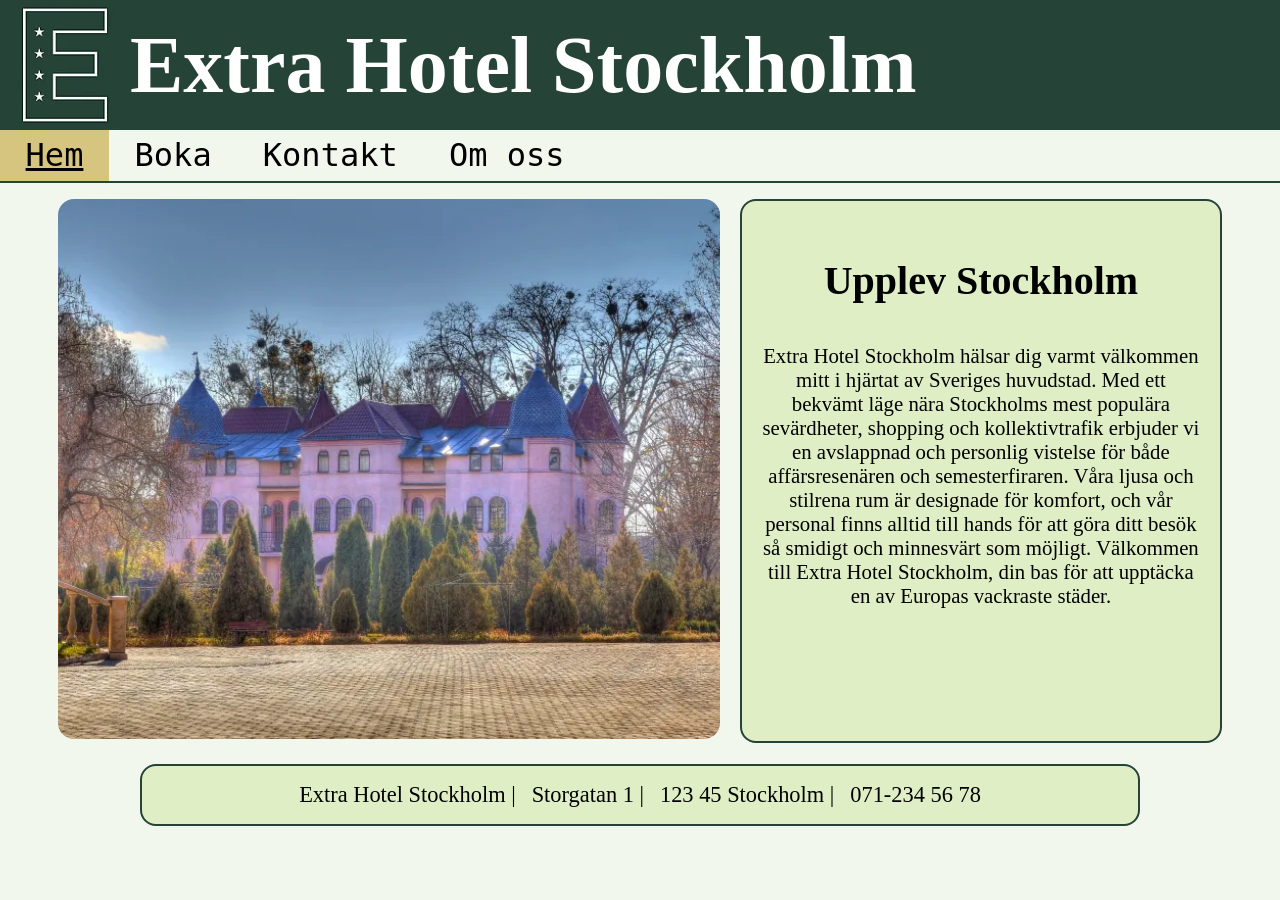
==== index.html @ f225ffda "Add files via upload" ====
<!DOCTYPE html>
<html lang="sv">

<head>
    <meta charset=" UTF-8">
    <meta name="viewport" content="width=device-width, initial-scale=1.0">
    <link rel="stylesheet" href="styles.css">
    <script src="script.js"></script>
    <title>Extra Hotel</title>
    <meta name="description"
        content="Extra Hotel Stockholm ligger centralt i hjärtat av Stockholm och erbjuder bekväma rum för både gäester på affärsresa och semester.">
</head>

<body>
    <header>
        <div id="title-box">
            <div id="logo-container"><img id="logo" alt="Extra Hotel Stockholm Logo" src="logo.webp"></div>

            <h1 id="company">Extra Hotel Stockholm</h1>
        </div>
        <nav>
            <button id="nav-toggle" onclick="toggleLinks()">
                <span></span><span></span><span></span>
            </button>
            <a class="nav-links" style="background-color: #d6c57e; text-decoration: underline;">Hem</a>
            <a class="nav-links" href="book.html">Boka</a>
            <a class="nav-links" href="contact.html">Kontakt</a>
            <a class="nav-links" href="about.html">Om oss</a>
        </nav>

    </header>
    <main>
        <div class="group-box">
            <div>
                <img src="building.webp" alt="Hotel building" class="body-image">
            </div>
            <div class="text-box">
                <h2>Upplev Stockholm</h2>
                <p>Extra Hotel Stockholm hälsar dig varmt välkommen mitt i hjärtat av Sveriges huvudstad. Med ett
                    bekvämt läge nära Stockholms mest populära sevärdheter, shopping och kollektivtrafik erbjuder vi en
                    avslappnad och personlig vistelse för både affärsresenären och semesterfiraren. Våra ljusa och
                    stilrena rum är designade för komfort, och vår personal finns alltid till hands för att göra ditt
                    besök så smidigt och minnesvärt som möjligt. Välkommen till Extra Hotel Stockholm, din bas för att
                    upptäcka en av Europas vackraste städer.</p>
            </div>
        </div>
    </main>
    <footer>
        <p>Extra Hotel Stockholm |</p>
        <p>Storgatan 1 |</p>
        <p>123 45 Stockholm |</p>
        <p>071-234 56 78</p>
    </footer>
</body>

</html>
---- styles.css ----
* {
    margin: 0;
    padding: 0;
    box-sizing: border-box;
}

body {
    background-color: #F1F7ED;
}

/* */
header {
    width: 100%;
    margin: 0;
    overflow: hidden;
}

#title-box {
    background-color: #254337;
    display: flex;
    align-items: stretch;
    width: 100%;
    height: 130px;
}

#logo-container {
    overflow: hidden;
    height: 100%;
    flex-grow: 0;
    flex-shrink: 0;
}

#logo {
    height: 100%;
    width: 100%;
    margin: 0;
    transform: scale(1.5);
    transform-origin: center;
}

#company {
    color: white;
    margin: auto 0;
    font-size: 5em;
    font-family: Georgia, 'Times New Roman', Times, serif;
    overflow: hidden;
}



nav {
    background-color: #F1F7ED;
    border-bottom: 2px solid #254337;
    display: flex;
    flex-wrap: wrap;
    margin: 0;
}

/* Navigations Länkar*/
.nav-links {
    font-size: 2em;
    font-family: "Lucida Console", monospace;
    color: black;
    padding: 0.2em 2%;
    text-decoration: none;
}

/* Navigations Knap*/
#nav-toggle {
    display: none;
    flex-direction: column;
    justify-content: space-between;
    width: 2em;
    height: 1.6em;
    background: none;
    border: none;
    margin: 0.5em 1em;
}

/* Navigations Knapp symbol*/
#nav-toggle span {
    display: block;
    height: 3px;
    width: 100%;
    background-color: black;
}


/* Main */
.group-box {
    display: grid;
    grid-template-columns: 55% 40%;
    justify-content: space-evenly;
    margin: 1em 3%;
}

#history-box {
    grid-template-columns: 25% 70%;
    grid-auto-rows: 50% 50%;
    overflow: hidden;
}


.group-box>div {
    overflow: hidden;
    margin-bottom: 5px;
}

.body-image {
    object-fit: cover;
    width: 100%;
    height: max(400px, 60vh);
    border-radius: 1em;
}

#history-box .body-image {
    height: max(200px, 30vh);
}

p {
    font-size: 1.3em;
}

h2 {
    font-size: 2.5em;
    margin: 1em 0;
}

#history-box h2 {
    margin: 0.2em 0;
}

footer,
.text-box {
    text-align: center;
    padding: 1em;
    border-radius: 1em;
    background-color: #E0EEC6;
    border: 2px solid #254337;
    font-family: Cambria, Cochin, Georgia, Times, 'Times New Roman', serif;
}

footer {
    width: clamp(300px, 90%, 1000px);
    margin: 0 auto;
    display: flex;
    flex-wrap: wrap;
    gap: 0 16px;
    justify-content: center;
    /* centers the group of p's horizontally */
    align-items: center;
    /* centers them vertically if footer has extra height */
}

footer p {
    text-align: center;
    font-size: 1.4em;
    margin: 0;
}

form {
    display: grid;
    grid-template-columns: auto 1fr;
    gap: 0.7em 0.1em;
    font-family: Cambria, Cochin, Georgia, Times, 'Times New Roman', serif;
    margin: 0;
}

form label {
    text-align: right;
}


@media (max-width: 1100px) {
    .group-box {
        grid-template-columns: 1fr;
    }

    #history-box #history-first {
        grid-area: c1;
    }

    #history-box #history-secound {
        grid-area: c2;
    }

    #history-box #history-third {
        grid-area: c3;
    }

    #history-box #history-fourth {
        grid-area: c4;
    }

    #history-box {
        grid-template-columns: 1fr 1fr;
        grid-template-rows: auto auto auto;
        grid-template-areas:
            "c2 c2"
            "c1 c3"
            "c4 c4";
    }

    .body-image {
        height: 400px;
    }

    #history-box .body-image {
        height: 200px;
    }

    footer p {
        font-size: 1.2em;
    }

    #company {
        font-size: 3em;
    }

    p {
        font-size: 1.2em;
    }

    #history-box p {
        font-size: 1em;
    }

    h2 {
        font-size: 2.2em;
    }

}

@media (max-width: 500px) {
    #company {
        font-size: 1.5em;
    }

    footer p {
        font-size: 0.9em;
    }

    .body-image {
        height: 250px;
    }

    #history-box .body-image {
        height: 175px;
    }

    #nav-toggle {
        display: flex;
    }

    nav {
        flex-direction: column;
    }

    .nav-links {
        display: none;
        width: 100%;
        font-size: 1rem;
    }

    p {
        font-size: 1em;
    }

    #history-box p {
        font-size: 0.8em;
    }

    h2 {
        font-size: 2em;
        margin: 0.5em 0;
    }

    #title-box {
        height: 115px;
    }

    form {
        gap: 0.3em 0.1em;
    }
}
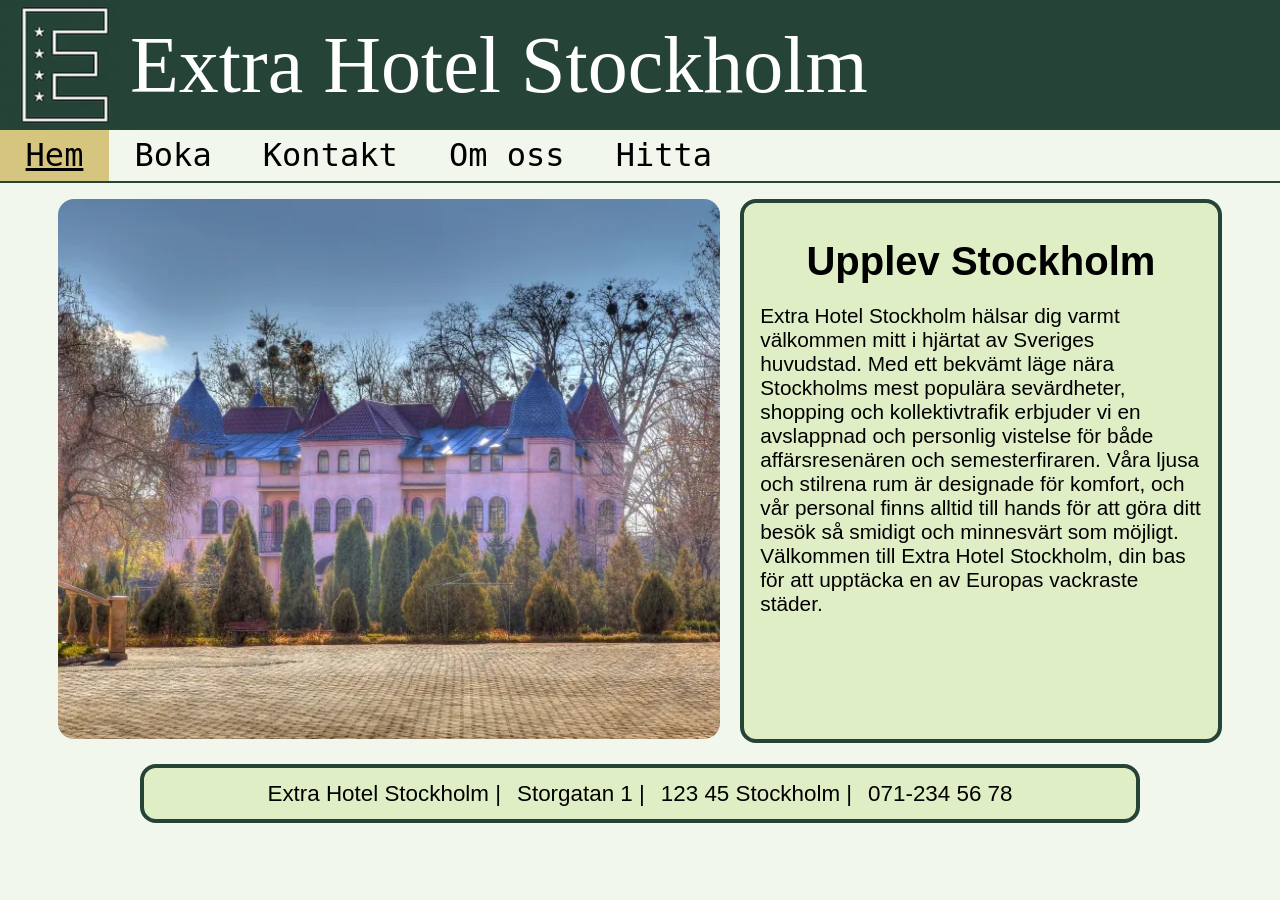
==== commit 87b3c712: "2.1 Updated files" ====
--- a/index.html
+++ b/index.html
@@ -26,6 +26,7 @@
             <a class="nav-links" href="book.html">Boka</a>
             <a class="nav-links" href="contact.html">Kontakt</a>
             <a class="nav-links" href="about.html">Om oss</a>
+            <a class="nav-links" href="find.html">Hitta</a>
         </nav>
 
     </header>
--- a/styles.css
+++ b/styles.css
@@ -42,7 +42,8 @@
     color: white;
     margin: auto 0;
     font-size: 5em;
-    font-family: Georgia, 'Times New Roman', Times, serif;
+    font-family: Superclarendon, 'Bookman Old Style', 'URW Bookman', 'URW Bookman L', 'Georgia Pro', Georgia, serif;
+    font-weight: normal;
     overflow: hidden;
 }
 
@@ -113,43 +114,55 @@
     border-radius: 1em;
 }
 
+#map {
+    width: 100%;
+    height: max(400px, 60vh);
+    border: 0;
+}
+
 #history-box .body-image {
     height: max(200px, 30vh);
 }
 
 p {
+    text-align: left;
     font-size: 1.3em;
+    max-width: 65ch;
+    margin: 0.5em auto 0;
 }
 
 h2 {
+    text-align: center;
     font-size: 2.5em;
-    margin: 1em 0;
+    margin: 0.5em 0;
 }
 
 #history-box h2 {
-    margin: 0.2em 0;
+    margin: 0;
 }
 
 footer,
 .text-box {
-    text-align: center;
-    padding: 1em;
     border-radius: 1em;
     background-color: #E0EEC6;
-    border: 2px solid #254337;
-    font-family: Cambria, Cochin, Georgia, Times, 'Times New Roman', serif;
+    border: 4px solid #254337;
+    font-family: Optima, Candara, 'Noto Sans', source-sans-pro, sans-serif;
+}
+
+.text-box {
+    padding: 1em;
 }
 
 footer {
+    padding: 0.8em;
+    text-align: center;
     width: clamp(300px, 90%, 1000px);
     margin: 0 auto;
     display: flex;
     flex-wrap: wrap;
     gap: 0 16px;
     justify-content: center;
-    /* centers the group of p's horizontally */
     align-items: center;
-    /* centers them vertically if footer has extra height */
 }
 
 footer p {
@@ -164,6 +177,7 @@
     gap: 0.7em 0.1em;
     font-family: Cambria, Cochin, Georgia, Times, 'Times New Roman', serif;
     margin: 0;
+    font-size: 1.3em;
 }
 
 form label {
@@ -201,7 +215,8 @@
             "c4 c4";
     }
 
-    .body-image {
+    .body-image,
+    #map {
         height: 400px;
     }
 
@@ -240,7 +255,8 @@
         font-size: 0.9em;
     }
 
-    .body-image {
+    .body-image,
+    #map {
         height: 250px;
     }
 
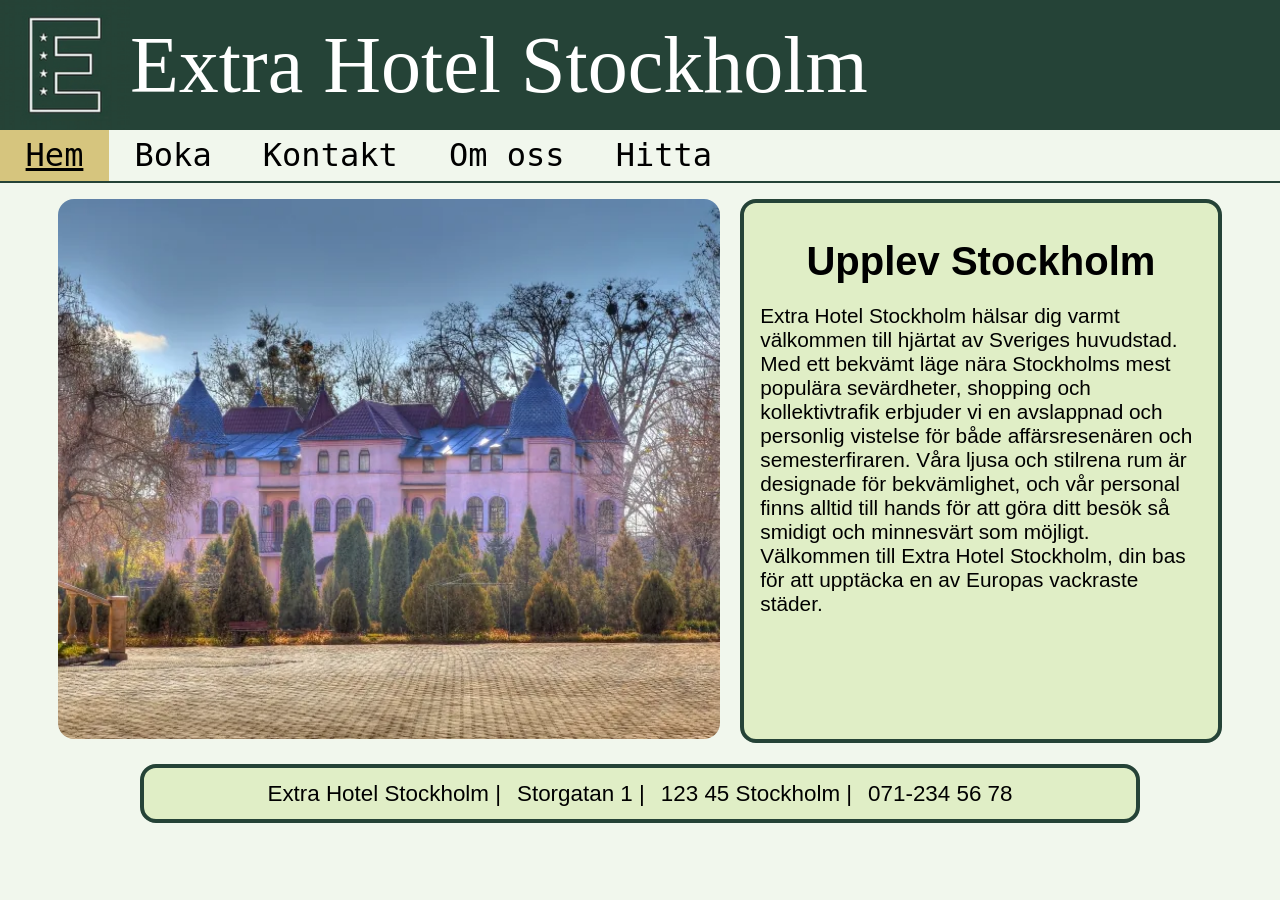
==== commit d664ae04: "Add files via upload" ====
--- a/index.html
+++ b/index.html
@@ -2,7 +2,7 @@
 <html lang="sv">
 
 <head>
-    <meta charset=" UTF-8">
+    <meta charset="UTF-8">
     <meta name="viewport" content="width=device-width, initial-scale=1.0">
     <link rel="stylesheet" href="styles.css">
     <script src="script.js"></script>
@@ -37,12 +37,12 @@
             </div>
             <div class="text-box">
                 <h2>Upplev Stockholm</h2>
-                <p>Extra Hotel Stockholm hälsar dig varmt välkommen mitt i hjärtat av Sveriges huvudstad. Med ett
+                <p>Extra Hotel Stockholm hälsar dig varmt välkommen till hjärtat av Sveriges huvudstad. Med ett
                     bekvämt läge nära Stockholms mest populära sevärdheter, shopping och kollektivtrafik erbjuder vi en
                     avslappnad och personlig vistelse för både affärsresenären och semesterfiraren. Våra ljusa och
-                    stilrena rum är designade för komfort, och vår personal finns alltid till hands för att göra ditt
-                    besök så smidigt och minnesvärt som möjligt. Välkommen till Extra Hotel Stockholm, din bas för att
-                    upptäcka en av Europas vackraste städer.</p>
+                    stilrena rum är designade för bekvämlighet, och vår personal finns alltid till hands för att göra
+                    ditt besök så smidigt och minnesvärt som möjligt. Välkommen till Extra Hotel Stockholm, din bas för
+                    att upptäcka en av Europas vackraste städer.</p>
             </div>
         </div>
     </main>
--- a/styles.css
+++ b/styles.css
@@ -11,7 +11,6 @@
 /* */
 header {
     width: 100%;
-    margin: 0;
     overflow: hidden;
 }
 
@@ -28,14 +27,13 @@
     height: 100%;
     flex-grow: 0;
     flex-shrink: 0;
+    aspect-ratio: 1 / 1;
 }
 
 #logo {
     height: 100%;
     width: 100%;
-    margin: 0;
-    transform: scale(1.5);
-    transform-origin: center;
+    object-fit: cover;
 }
 
 #company {
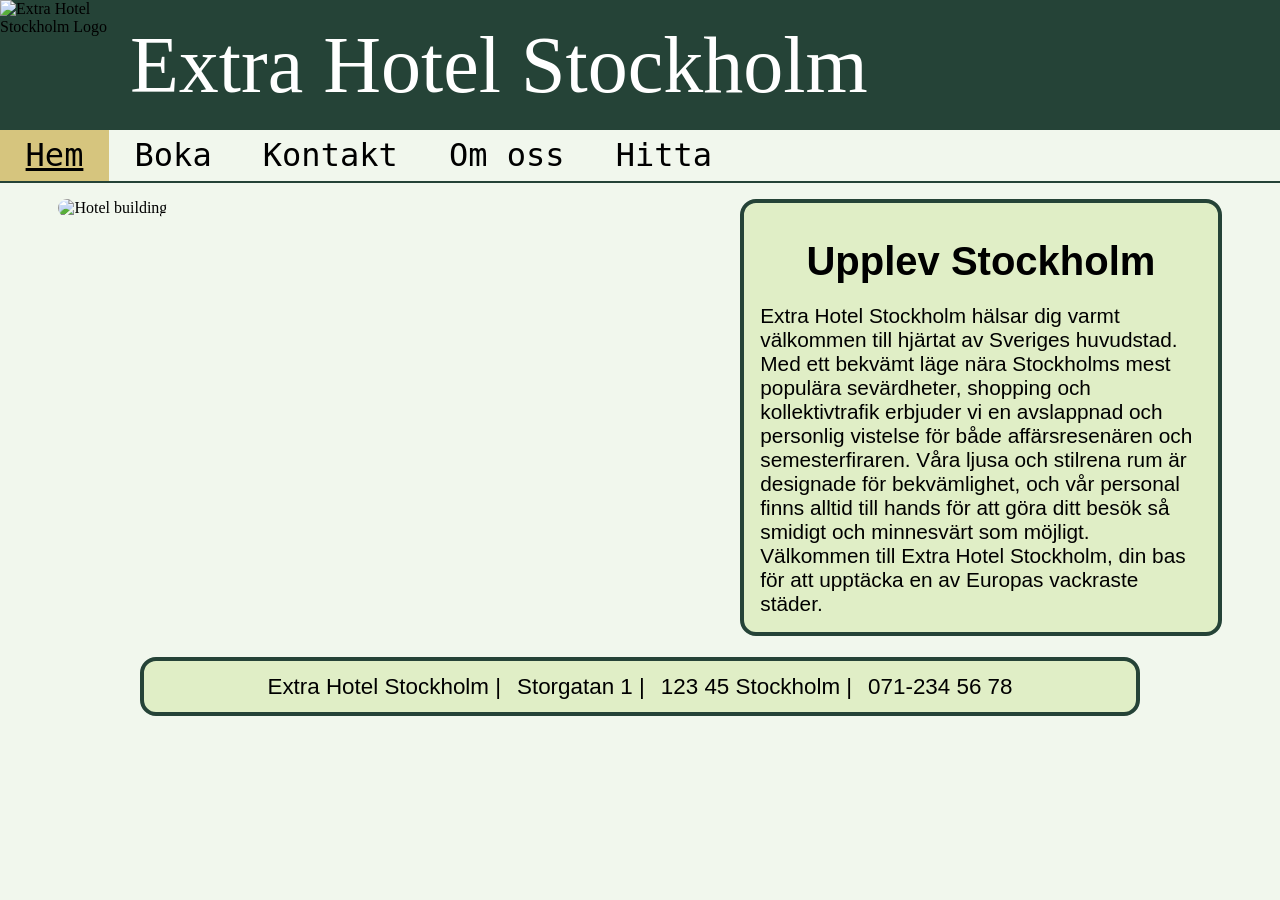
==== commit 2bba419e: "Add files via upload" ====
--- a/index.html
+++ b/index.html
@@ -14,7 +14,7 @@
 <body>
     <header>
         <div id="title-box">
-            <div id="logo-container"><img id="logo" alt="Extra Hotel Stockholm Logo" src="logo.webp"></div>
+            <div id="logo-container"><img id="logo" alt="Extra Hotel Stockholm Logo" src="img/logo.webp"></div>
 
             <h1 id="company">Extra Hotel Stockholm</h1>
         </div>
@@ -33,7 +33,7 @@
     <main>
         <div class="group-box">
             <div>
-                <img src="building.webp" alt="Hotel building" class="body-image">
+                <img src="img/building.webp" alt="Hotel building" class="body-image">
             </div>
             <div class="text-box">
                 <h2>Upplev Stockholm</h2>
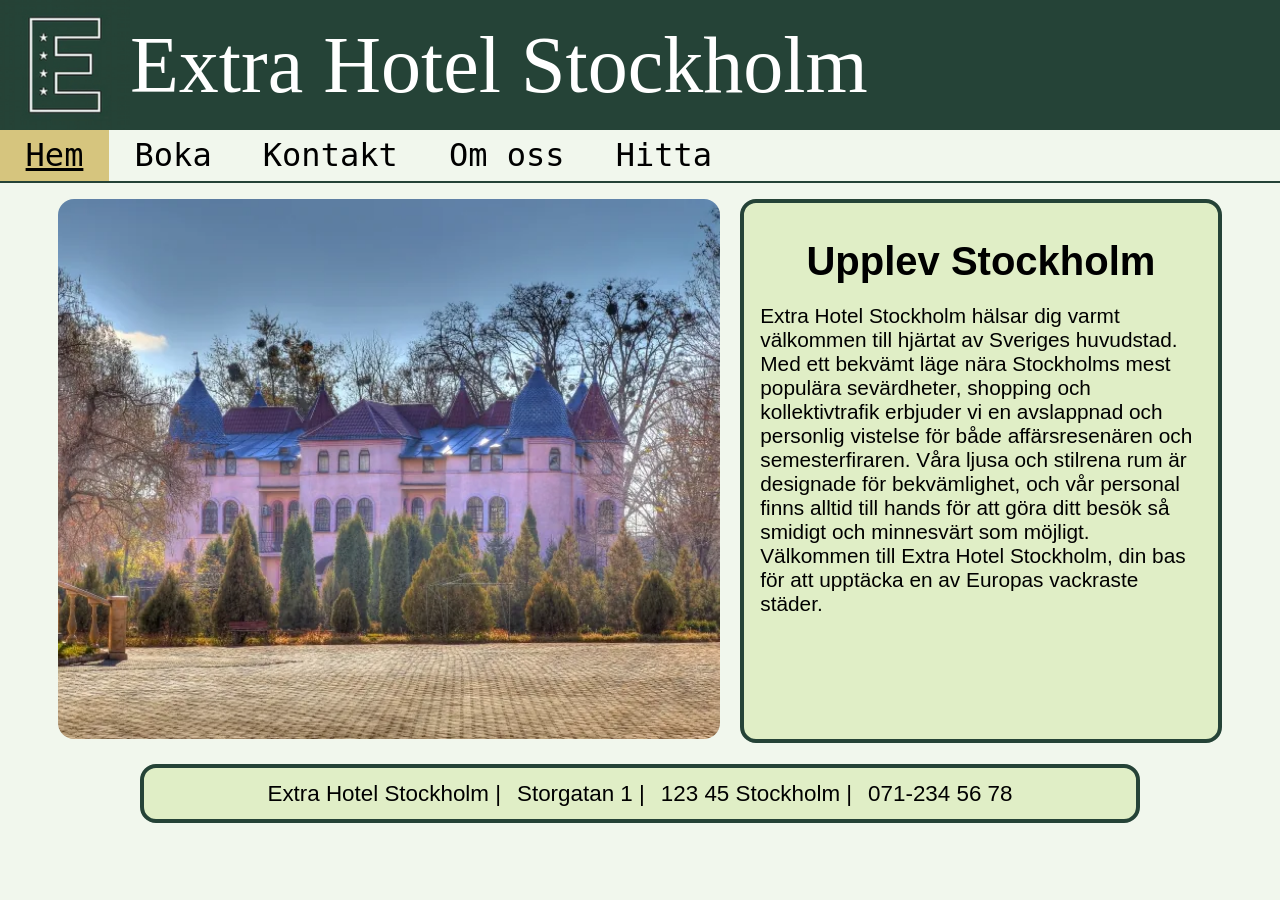
==== commit 6f7e5d4c: "Fix logo image source in index.html" ====
--- a/index.html
+++ b/index.html
@@ -14,7 +14,7 @@
 <body>
     <header>
         <div id="title-box">
-            <div id="logo-container"><img id="logo" alt="Extra Hotel Stockholm Logo" src="img/logo.webp"></div>
+            <div id="logo-container"><img id="logo" alt="Extra Hotel Stockholm Logo" src="logo.webp"></div>
 
             <h1 id="company">Extra Hotel Stockholm</h1>
         </div>
@@ -33,7 +33,7 @@
     <main>
         <div class="group-box">
             <div>
-                <img src="img/building.webp" alt="Hotel building" class="body-image">
+                <img src="building.webp" alt="Hotel building" class="body-image">
             </div>
             <div class="text-box">
                 <h2>Upplev Stockholm</h2>
@@ -54,4 +54,4 @@
     </footer>
 </body>
 
-</html>+</html>
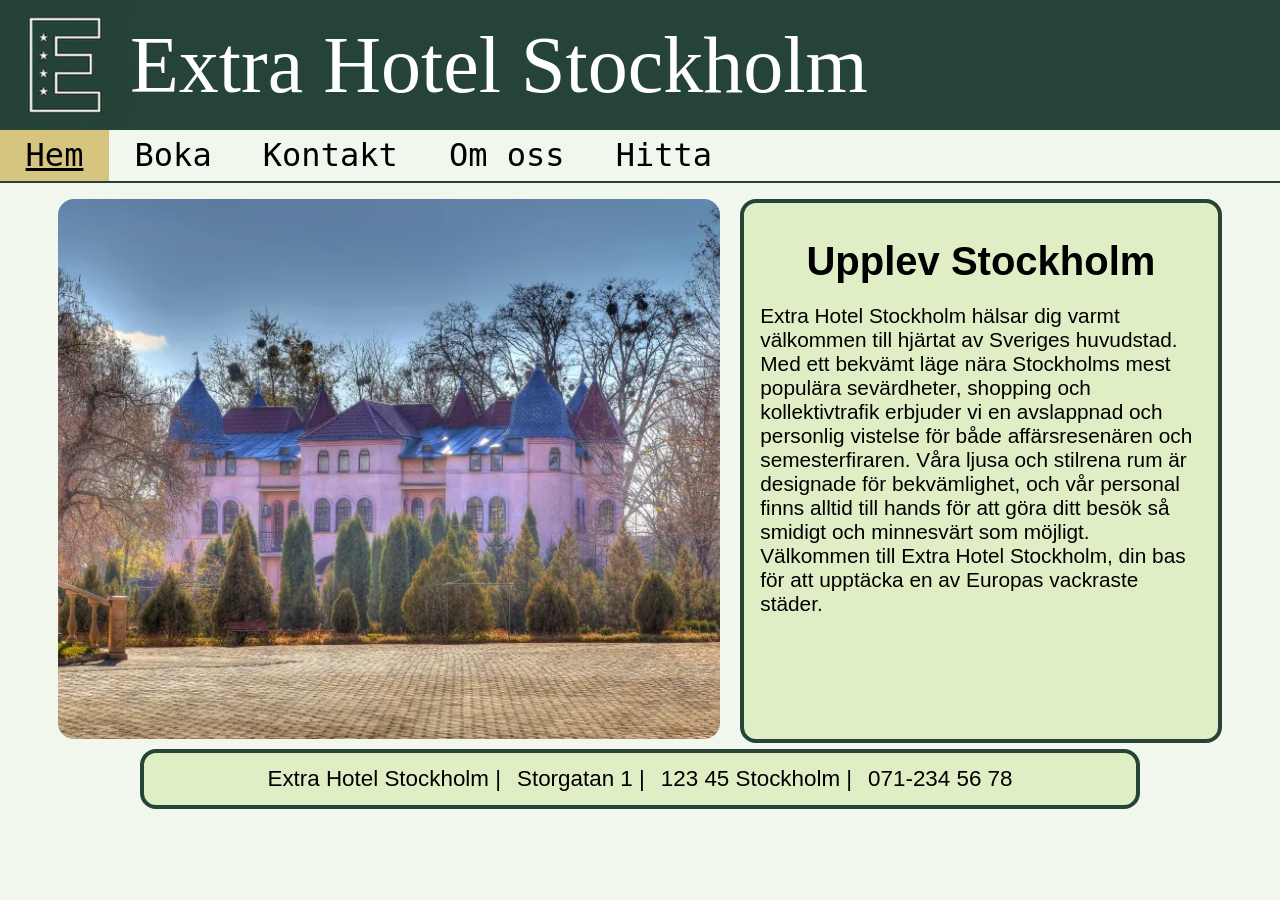
==== commit 9022c0c8: "Update index.html" ====
--- a/index.html
+++ b/index.html
@@ -6,15 +6,15 @@
     <meta name="viewport" content="width=device-width, initial-scale=1.0">
     <link rel="stylesheet" href="styles.css">
     <script src="script.js"></script>
-    <title>Extra Hotel</title>
+    <title>Extra Hotel - Hem</title>
     <meta name="description"
-        content="Extra Hotel Stockholm ligger centralt i hjärtat av Stockholm och erbjuder bekväma rum för både gäester på affärsresa och semester.">
+        content="Extra Hotel Stockholm ligger centralt i hjärtat av Stockholm och erbjuder bekväma rum för både gäster på affärsresa och semester.">
 </head>
 
 <body>
     <header>
         <div id="title-box">
-            <div id="logo-container"><img id="logo" alt="Extra Hotel Stockholm Logo" src="logo.webp"></div>
+            <div id="logo-container"><img id="logo" alt="Extra Hotel Stockholm Logo" src="img/logo.webp"></div>
 
             <h1 id="company">Extra Hotel Stockholm</h1>
         </div>
@@ -33,7 +33,7 @@
     <main>
         <div class="group-box">
             <div>
-                <img src="building.webp" alt="Hotel building" class="body-image">
+                <img src="img/building.webp" alt="Hotel building" class="body-image">
             </div>
             <div class="text-box">
                 <h2>Upplev Stockholm</h2>
--- a/styles.css
+++ b/styles.css
@@ -8,7 +8,6 @@
     background-color: #F1F7ED;
 }
 
-/* */
 header {
     width: 100%;
     overflow: hidden;
@@ -90,13 +89,34 @@
     display: grid;
     grid-template-columns: 55% 40%;
     justify-content: space-evenly;
-    margin: 1em 3%;
+    margin: 1em 3% 0.1em;
+}
+
+
+
+#history-box #history-first {
+    grid-area: c1;
+}
+
+#history-box #history-secound {
+    grid-area: c2;
+}
+
+#history-box #history-third {
+    grid-area: c3;
+}
+
+#history-box #history-fourth {
+    grid-area: c4;
 }
 
 #history-box {
-    grid-template-columns: 25% 70%;
-    grid-auto-rows: 50% 50%;
-    overflow: hidden;
+    grid-template-columns: 1fr 1fr 1fr;
+    grid-template-rows: auto auto;
+    grid-template-areas:
+        "c2 c1 c4"
+        "c2 c3 c4";
+    column-gap: 2em;
 }
 
 
@@ -125,18 +145,14 @@
 p {
     text-align: left;
     font-size: 1.3em;
-    max-width: 65ch;
-    margin: 0.5em auto 0;
+    max-width: 47ch;
+    margin: 0.5em auto 0.1em;
 }
 
 h2 {
     text-align: center;
     font-size: 2.5em;
     margin: 0.5em 0;
-}
-
-#history-box h2 {
-    margin: 0;
 }
 
 footer,
@@ -188,21 +204,6 @@
         grid-template-columns: 1fr;
     }
 
-    #history-box #history-first {
-        grid-area: c1;
-    }
-
-    #history-box #history-secound {
-        grid-area: c2;
-    }
-
-    #history-box #history-third {
-        grid-area: c3;
-    }
-
-    #history-box #history-fourth {
-        grid-area: c4;
-    }
 
     #history-box {
         grid-template-columns: 1fr 1fr;
@@ -215,7 +216,7 @@
 
     .body-image,
     #map {
-        height: 400px;
+        height: max(350px, 35vh);
     }
 
     #history-box .body-image {
@@ -234,17 +235,13 @@
         font-size: 1.2em;
     }
 
-    #history-box p {
-        font-size: 1em;
-    }
-
     h2 {
         font-size: 2.2em;
     }
 
 }
 
-@media (max-width: 500px) {
+@media (max-width: 630px) {
     #company {
         font-size: 1.5em;
     }
@@ -296,4 +293,4 @@
     form {
         gap: 0.3em 0.1em;
     }
-}+}
